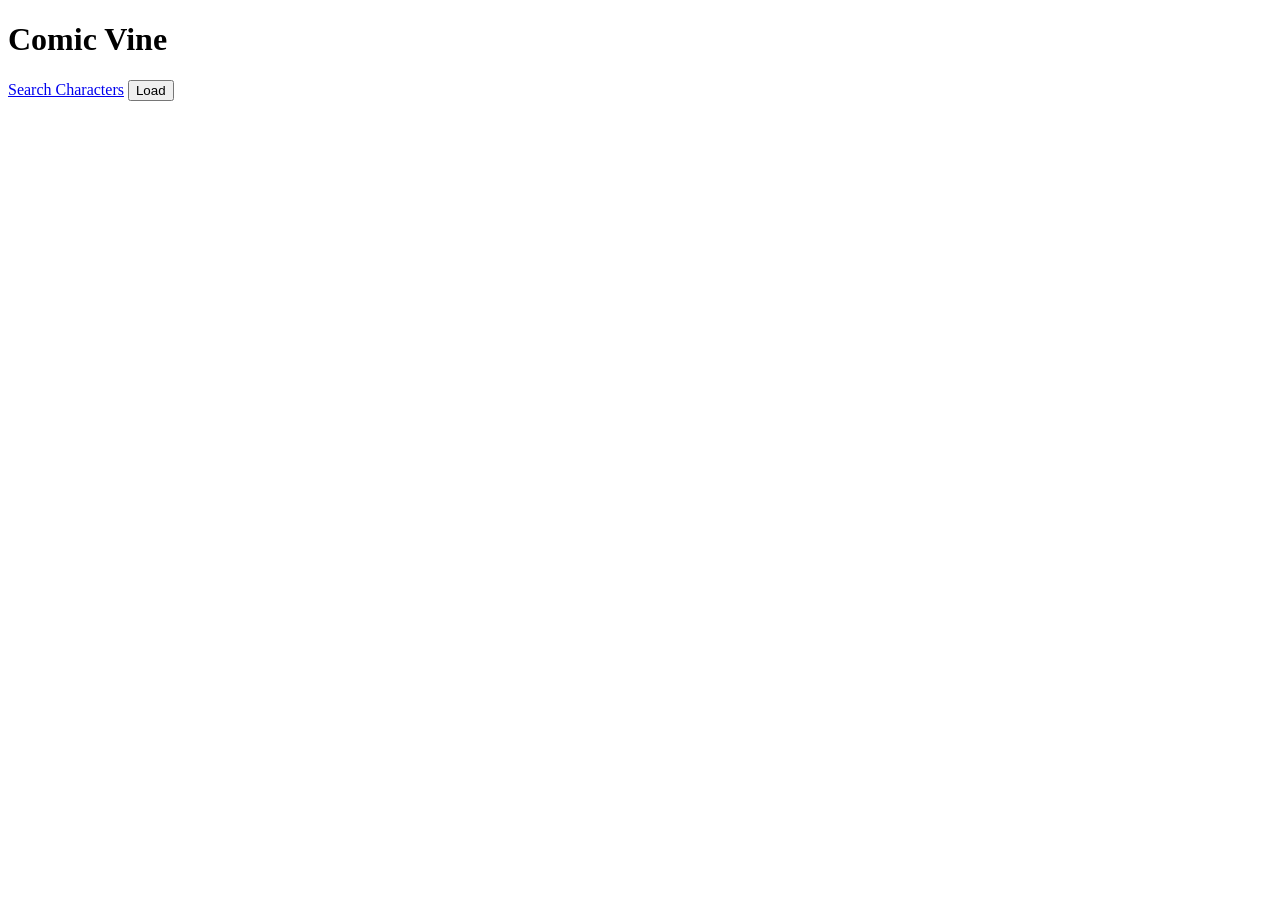
==== index.html @ c7067fe8 "comicVine" ====
<!DOCTYPE html>
<html lang="en">
<head>
    <meta charset="UTF-8">
    <meta name="viewport" content="width=device-width, initial-scale=1.0">
    <title>Interfaces Avanzadas - Franco Santino Di Vilio</title>
    <link rel="stylesheet" href="./CSS/style.css">
</head>
<body>
    <h1>Comic Vine</h1>

    <a href="search.html">Search Characters</a>
    
    <button id="charger">Load</button>

    <div id="characters"></div>
</body>
<script src="./JS/script.js">

    /*const proxy = "https://cors-anywhere.herokuapp.com/";
    
    const apiKey = "clasificado";*/
    
    /*const urlApi = "https://comicvine.gamespot.com/api/characters/?api_key="+ apiKey + "&format=json";

    const urlFetch = proxy + urlApi;

    const btn = document.getElementById("charger");

    const container = document.getElementById("characters");
    
    fetch(urlFetch)
    .then(response => response.json())
    .then(dataJson =>
    {
    console.log(dataJson);

    const personajes = dataJson.results;

    for(let i=0; i<personajes.length; i++) {

        const index = personajes[i];

        container.innerHTML +=
    "<a href='character.html?id=" + index.id + "'>" +
    "<h2>" + index.name + "</h2>" +
    "<p>" + index.real_name + "</p>" +
    "<img src='" + index.image.medium_url + "'>" + "</a>" +
    "<p>" + index.publisher.name + "</p>" +
    "<p>" + index.deck + "</p>" +
    "<p>Species: " + index.origin.name + "</p>" +
    "<p>Count of issue appearances: " + index.count_of_issue_appearances + "</p>";

    console.log(index.api_detail_url);
    }
    })
    .catch(e => console.error(e));*/

    /*btn.addEventListener("click", function() {

    fetch(urlFetch)
    .then()
    .catch();

});*/

</script>
</html>
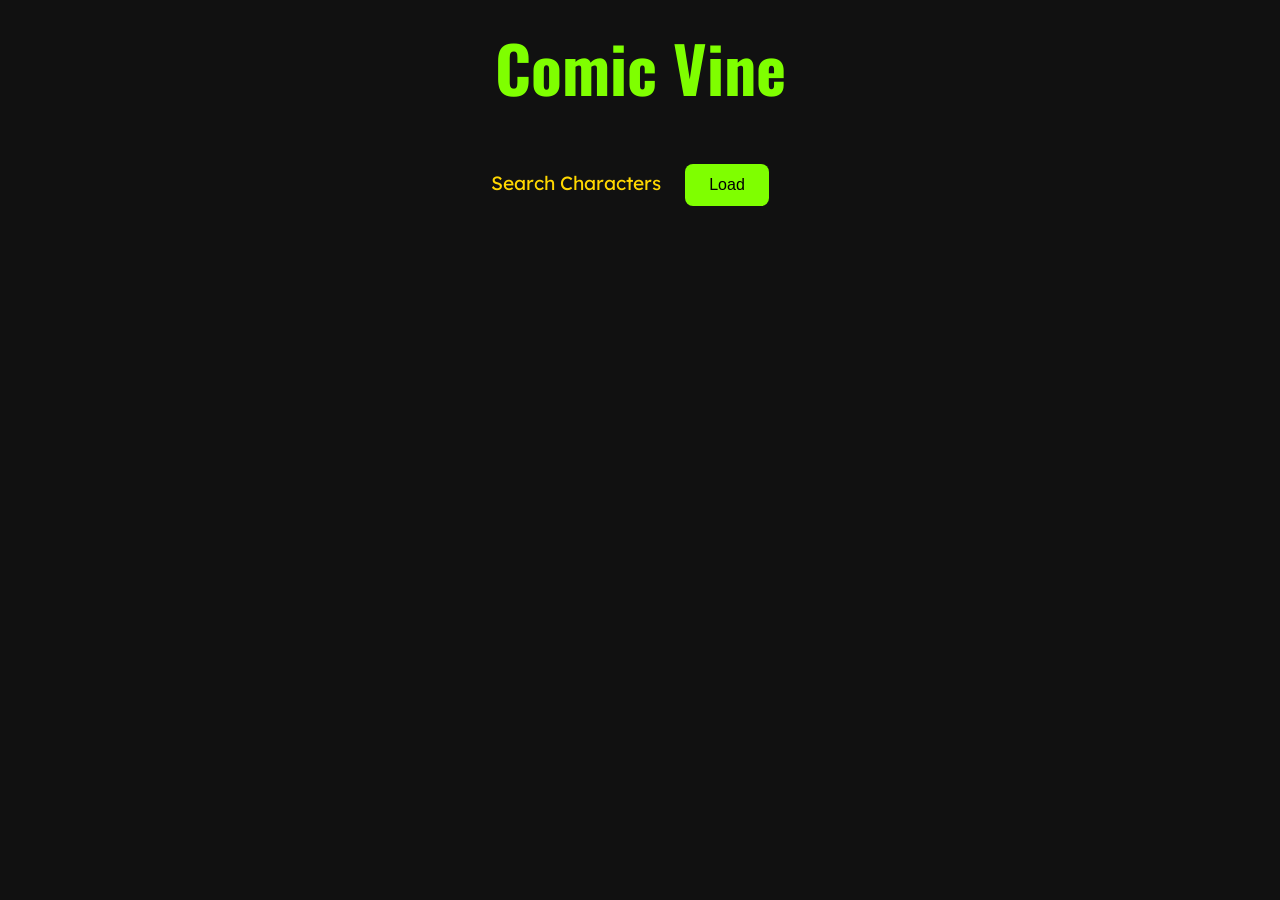
==== commit bf7dc374: "comicVine" ====
--- a/index.html
+++ b/index.html
@@ -4,6 +4,9 @@
     <meta charset="UTF-8">
     <meta name="viewport" content="width=device-width, initial-scale=1.0">
     <title>Interfaces Avanzadas - Franco Santino Di Vilio</title>
+    <link rel="preconnect" href="https://fonts.googleapis.com">
+    <link rel="preconnect" href="https://fonts.gstatic.com" crossorigin>
+    <link href="https://fonts.googleapis.com/css2?family=Lexend:wght@300;400;700&family=Oswald:wght@300;400;700&display=swap" rel="stylesheet">
     <link rel="stylesheet" href="./CSS/style.css">
 </head>
 <body>
@@ -15,54 +18,5 @@
 
     <div id="characters"></div>
 </body>
-<script src="./JS/script.js">
-
-    /*const proxy = "https://cors-anywhere.herokuapp.com/";
-    
-    const apiKey = "clasificado";*/
-    
-    /*const urlApi = "https://comicvine.gamespot.com/api/characters/?api_key="+ apiKey + "&format=json";
-
-    const urlFetch = proxy + urlApi;
-
-    const btn = document.getElementById("charger");
-
-    const container = document.getElementById("characters");
-    
-    fetch(urlFetch)
-    .then(response => response.json())
-    .then(dataJson =>
-    {
-    console.log(dataJson);
-
-    const personajes = dataJson.results;
-
-    for(let i=0; i<personajes.length; i++) {
-
-        const index = personajes[i];
-
-        container.innerHTML +=
-    "<a href='character.html?id=" + index.id + "'>" +
-    "<h2>" + index.name + "</h2>" +
-    "<p>" + index.real_name + "</p>" +
-    "<img src='" + index.image.medium_url + "'>" + "</a>" +
-    "<p>" + index.publisher.name + "</p>" +
-    "<p>" + index.deck + "</p>" +
-    "<p>Species: " + index.origin.name + "</p>" +
-    "<p>Count of issue appearances: " + index.count_of_issue_appearances + "</p>";
-
-    console.log(index.api_detail_url);
-    }
-    })
-    .catch(e => console.error(e));*/
-
-    /*btn.addEventListener("click", function() {
-
-    fetch(urlFetch)
-    .then()
-    .catch();
-
-});*/
-
-</script>
+<script src="./JS/script.js"></script>
 </html>
--- a/CSS/style.css
+++ b/CSS/style.css
@@ -0,0 +1,67 @@
+* {
+    margin: 0;
+    padding: 0;
+    box-sizing: border-box;
+}
+
+body {
+    background-color: #111;
+    color: white;
+    font-family: Lexend, sans-serif;
+    text-align: center;
+    overflow-x: hidden;
+    padding: 20px;
+}
+
+h1 {
+    font-family: Oswald, sans-serif;
+    font-size: 4rem;
+    color: #7FFF00;
+    margin-bottom: 30px;
+}
+
+a {
+    color: #FFD700;
+    text-decoration: none;
+    font-size: 1.2rem;
+}
+
+a:hover {
+    text-decoration: underline;
+}
+
+button {
+    background-color: #7FFF00;
+    color: black;
+    border: none;
+    padding: 12px 24px;
+    margin: 20px;
+    font-size: 1rem;
+    cursor: pointer;
+    border-radius: 8px;
+}
+
+button:hover {
+    transform: scale(1.05);
+}
+
+#characters {
+    display: flex;
+    flex-wrap: wrap;
+    justify-content: center;
+    gap: 20px;
+    margin-top: 30px;
+}
+
+#characters a {
+    background-color: #222;
+    padding: 15px;
+    border-radius: 10px;
+    width: 250px;
+    display: block;
+}
+
+#characters img {
+    width: 100%;
+    border-radius: 8px;
+}
